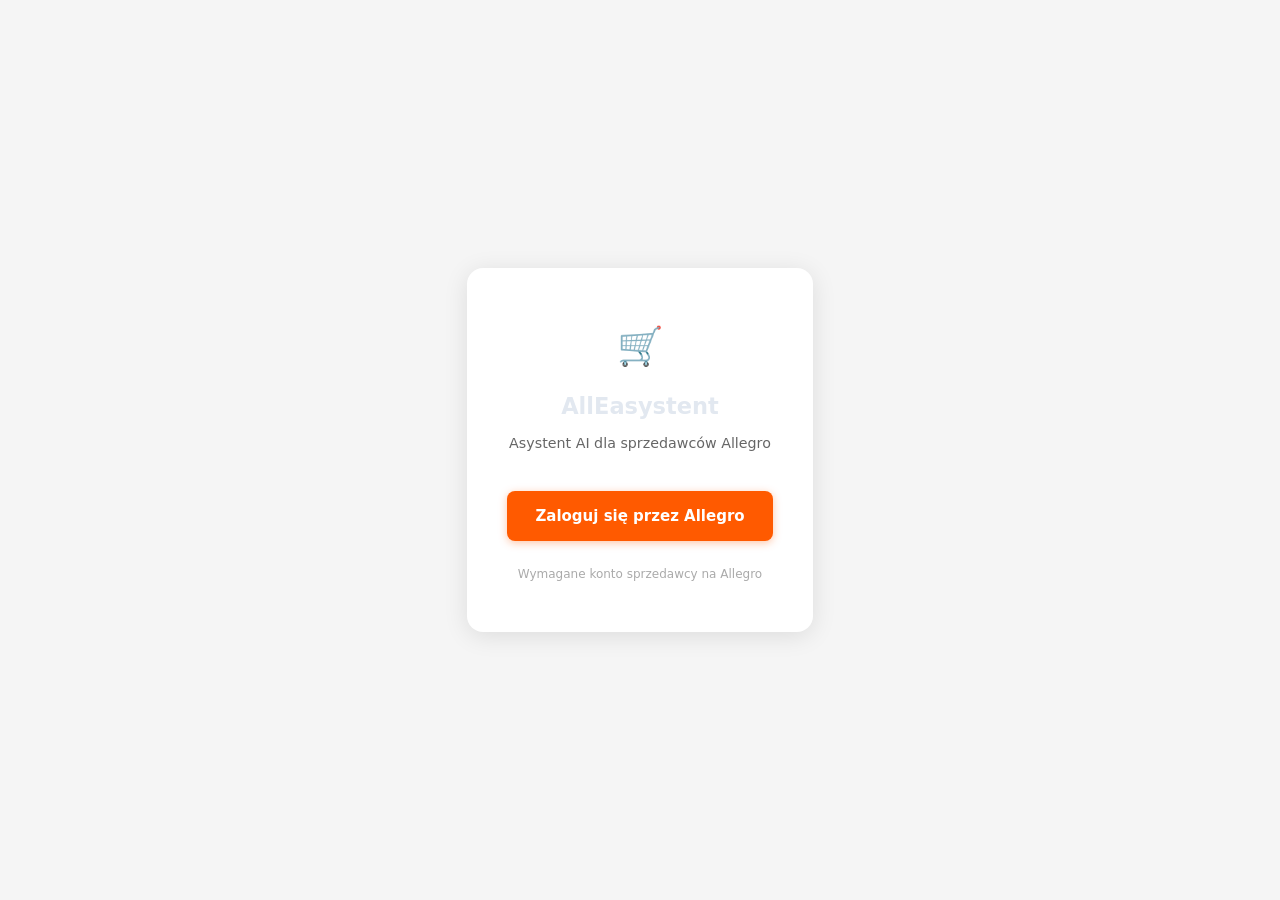
==== web/index.html @ 9d086dd1 "Jasny motyw UI, przełączany w ustawieniach Interfejs miał jeden, zaszyty na sztywno ciemny zestaw ko" ====
<!DOCTYPE html>
<html lang="pl">
<head>
  <meta charset="UTF-8" />
  <meta name="viewport" content="width=device-width, initial-scale=1.0, viewport-fit=cover" />
  <meta name="theme-color" content="#0f0f1a" />
  <meta name="description" content="AllEasystent — AI asystent dla właścicieli sklepów na Allegro" />
  <title>AllEasystent — Asystent AI</title>
  <link rel="manifest" href="manifest.json" />
  <link rel="apple-touch-icon" href="icons/icon-192.svg" />
  <link rel="stylesheet" href="css/app.css" />
  <link id="hljs-dark"  rel="stylesheet" href="css/vendor/github-dark.min.css" />
  <link id="hljs-light" rel="stylesheet" href="css/vendor/github.min.css" disabled />
  <script>
    // Apply the saved theme before the first paint — doing this from app.js
    // would flash the dark default at anyone who picked light.
    (function () {
      var t;
      try { t = localStorage.getItem('ae_theme'); } catch (e) {}
      if (t !== 'light' && t !== 'dark') t = 'dark';   // dark stays the default
      document.documentElement.setAttribute('data-theme', t);
      var dark = document.getElementById('hljs-dark');
      var light = document.getElementById('hljs-light');
      if (dark)  dark.disabled  = (t === 'light');
      if (light) light.disabled = (t !== 'light');
      var meta = document.querySelector('meta[name=theme-color]');
      if (meta) meta.setAttribute('content', t === 'light' ? '#f6f7fb' : '#0f0f1a');
    })();
  </script>
  <script src="js/vendor/marked.min.js"></script>
  <script src="js/vendor/highlight.min.js"></script>
  <script src="js/vendor/chart.min.js"></script>
  <script>
    (function () {
      var vp = window.visualViewport;
      var root = document.documentElement;

      // Track the visual viewport position and size.
      // iOS Safari scrolls the page when the keyboard opens, even for position:fixed
      // elements — offsetTop captures that scroll so we can counteract it by
      // pinning .app to exactly the visible rectangle.
      function updateVV() {
        if (!vp) return;
        root.style.setProperty('--vv-top', vp.offsetTop + 'px');
        root.style.setProperty('--vv-h',   vp.height    + 'px');
      }
      if (vp) {
        vp.addEventListener('resize', updateVV);
        vp.addEventListener('scroll', updateVV);
      }
      updateVV();

      // Prevent iOS Safari autozoom on input focus (font-size<16px triggers it).
      // maximum-scale=1 while focused blocks the zoom; restored on blur.
      var vpMeta   = document.querySelector('meta[name=viewport]');
      var vpNormal = 'width=device-width, initial-scale=1.0, viewport-fit=cover';
      var vpNoZoom = 'width=device-width, initial-scale=1.0, maximum-scale=1.0, user-scalable=no, viewport-fit=cover';
      document.addEventListener('focusin', function (e) {
        if (e.target.tagName === 'TEXTAREA' || e.target.tagName === 'INPUT')
          vpMeta.setAttribute('content', vpNoZoom);
      });
      document.addEventListener('focusout', function (e) {
        if (e.target.tagName === 'TEXTAREA' || e.target.tagName === 'INPUT')
          setTimeout(function () { vpMeta.setAttribute('content', vpNormal); }, 300);
      });
    })();
  </script>
</head>
<body>

<!-- Login overlay — shown by default, hidden after auth check passes -->
<div id="login-overlay" style="display:flex; position:fixed; inset:0; z-index:1000; background:#f5f5f5; flex-direction:column; align-items:center; justify-content:center;">
  <div style="text-align:center; max-width:360px; padding:48px 40px; background:#fff; border-radius:16px; box-shadow:0 4px 24px rgba(0,0,0,.1);">
    <div style="font-size:2.5rem; margin-bottom:12px;">🛒</div>
    <h1 style="margin:0 0 8px; font-size:1.5rem; font-weight:700;">AllEasystent</h1>
    <p style="color:#666; margin:0 0 36px; font-size:.95rem;">Asystent AI dla sprzedawców Allegro</p>
    <div id="login-action">
      <a id="login-btn" href="/allegro/login" style="display:inline-flex; align-items:center; gap:10px; padding:13px 28px; background:#FF5A00; border-radius:8px; text-decoration:none; color:#fff; font-weight:600; font-size:1rem; box-shadow:0 2px 8px rgba(255,90,0,.35);">
        Zaloguj się przez Allegro
      </a>
      <p id="login-note" style="color:#aaa; margin:24px 0 0; font-size:.8rem;">Wymagane konto sprzedawcy na Allegro</p>
    </div>
    <div id="login-spinner" style="display:none; color:#666; font-size:1rem; padding:8px 0;">
      <div style="font-size:2rem; margin-bottom:12px;">⏳</div>
      Logowanie przez Allegro…
    </div>
  </div>
</div>

<!-- ── SETTINGS PANEL ────────────────────────────── -->
<div id="settings-overlay" class="overlay hidden" onclick="UI.closeSettings()"></div>
<aside id="settings-panel" class="settings-panel hidden">
  <div class="settings-header">
    <h2>Ustawienia</h2>
    <button class="btn-icon" onclick="UI.closeSettings()">✕</button>
  </div>
  <div class="settings-body">
    <div class="form-group">
      <label>Automatyczne powiadomienia</label>
      <div class="toggle-row">
        <span>🛒 Nowe zamówienia</span>
        <label class="switch">
          <input type="checkbox" id="set-toggle-orders" onchange="UI.toggleOrderMonitoring(this.checked)" />
          <span class="slider"></span>
        </label>
      </div>
      <div class="toggle-row">
        <span>🧾 Nowe faktury</span>
        <label class="switch">
          <input type="checkbox" id="set-toggle-invoices" onchange="UI.toggleInvoiceMonitoring(this.checked)" />
          <span class="slider"></span>
        </label>
      </div>
      <div class="toggle-row">
        <span>💬 Nowe wiadomości</span>
        <label class="switch">
          <input type="checkbox" id="set-toggle-messages" onchange="UI.toggleMessageMonitoring(this.checked)" />
          <span class="slider"></span>
        </label>
      </div>
      <div class="toggle-row">
        <span>↩️ Zwroty i reklamacje</span>
        <label class="switch">
          <input type="checkbox" id="set-toggle-returns" onchange="UI.toggleReturnsMonitoring(this.checked)" />
          <span class="slider"></span>
        </label>
      </div>
      <div class="toggle-row">
        <span>⏰ Przypomnienia o fakturach</span>
        <label class="switch">
          <input type="checkbox" id="set-toggle-invoice-reminder" onchange="UI.toggleInvoiceReminder(this.checked)" />
          <span class="slider"></span>
        </label>
      </div>
      <small class="muted">Włączniki działają tak samo jak polecenia w czacie — możesz sterować powiadomieniami z dowolnego miejsca.</small>
    </div>
    <div class="settings-divider"></div>
    <div class="form-group">
      <label>Wygląd</label>
      <div class="toggle-row">
        <span>🌙 Ciemny motyw</span>
        <label class="switch">
          <input type="checkbox" id="set-toggle-theme" onchange="UI.toggleDarkTheme(this.checked)" />
          <span class="slider"></span>
        </label>
      </div>
      <small class="muted">Wyłącz, żeby przełączyć się na jasną wersję interfejsu. Wybór zapamiętujemy na tym urządzeniu.</small>
    </div>
    <div class="settings-divider"></div>
    <button class="btn btn-outline w-full" onclick="UI.exportChat()">↓ Eksportuj rozmowę</button>
    <button class="btn btn-danger w-full mt-sm" onclick="UI.clearAllHistory()">Usuń całą historię</button>
  </div>
  <div class="settings-footer">
    <span class="muted" style="font-size:.82rem">AllEasystent — Backend-powered AI</span>
    <div class="version-info" id="version-info">Frontend: … · Backend: …</div>
  </div>
</aside>

<!-- ── NOTIFICATIONS PANEL ───────────────────────── -->
<div id="notifications-overlay" class="overlay hidden" onclick="Notifications.close()"></div>
<aside id="notifications-panel" class="settings-panel hidden">
  <div class="settings-header">
    <h2>Powiadomienia</h2>
    <button class="btn-icon" onclick="Notifications.close()">✕</button>
  </div>
  <div class="settings-body" id="notifications-list">
    <!-- notification entries injected by JS -->
  </div>
</aside>

<!-- ── APP ───────────────────────────────────────── -->
<div class="app" id="app" style="display:none">

  <!-- SIDEBAR (desktop) -->
  <nav id="sidebar" class="sidebar">
    <div class="sidebar-top">
      <div class="logo">
        <span class="logo-icon">🛒</span>
        <span class="logo-text">AllEasystent</span>
      </div>
    </div>
    <div class="sidebar-sections">
      <div class="sidebar-tabs" role="tablist">
        <button class="sidebar-tab active" id="sidebar-tab-faq" role="tab" aria-selected="true" onclick="Sidebar.switchTab('faq')">
          <span class="stab-icon">💡</span><span class="stab-label">Pytania</span>
        </button>
        <button class="sidebar-tab" id="sidebar-tab-docs" role="tab" aria-selected="false" onclick="Sidebar.switchTab('docs')">
          <span class="stab-icon">📄</span><span class="stab-label">Dokumenty</span>
        </button>
      </div>
      <div class="sidebar-section-list" id="sidebar-faq" role="tabpanel">
        <!-- aggregated question list injected by JS -->
      </div>
      <div class="sidebar-section-list hidden" id="sidebar-docs" role="tabpanel">
        <!-- generated documents/summaries injected by JS -->
      </div>
    </div>
    <div class="sidebar-bottom">
      <div id="user-info" style="display:flex; align-items:center; gap:8px; padding:.5rem .75rem; font-size:.85rem; color:var(--text-muted,#888); overflow:hidden;"></div>
      <a href="/auth/logout" style="display:block; padding:.4rem .75rem; font-size:.82rem; color:var(--text-muted,#888); text-decoration:none; opacity:.7;" id="logout-link">Wyloguj</a>
      <button class="sidebar-btn" onclick="Notifications.open()" style="position:relative;">
        <span>🔔</span> Powiadomienia
        <span class="notif-badge hidden"></span>
      </button>
      <button class="sidebar-btn" onclick="UI.openSettings()">
        <span>⚙</span> Ustawienia
      </button>
    </div>
  </nav>

  <!-- MAIN CHAT AREA -->
  <main class="chat-main">

    <!-- TOPBAR (mobile) -->
    <header class="topbar">
      <button class="btn-icon" id="btn-sidebar-toggle" onclick="UI.toggleSidebar()" aria-label="Menu">☰</button>
      <div class="topbar-center">
        <span class="logo-icon">🛒</span>
        <span id="topbar-title">AllEasystent</span>
      </div>
      <button class="btn-icon" style="position:relative" onclick="Notifications.open()" aria-label="Powiadomienia">
        🔔<span class="notif-badge hidden"></span>
      </button>
      <button class="btn-icon" onclick="UI.openSettings()" aria-label="Ustawienia">⚙</button>
    </header>

    <!-- MESSAGES -->
    <div id="messages" class="messages">
      <!-- WELCOME STATE -->
      <div id="welcome" class="welcome">
        <div class="welcome-icon">🛒</div>
        <h1>AllEasystent</h1>
        <p class="welcome-sub">Asystent AI dla właścicieli sklepów na Allegro</p>
        <div class="suggestions">
          <button class="suggestion" onclick="Chat.sendSuggestion(this)">Pokaż moje nowe zamówienia</button>
          <button class="suggestion" onclick="Chat.sendSuggestion(this)">Jakie mam aktywne oferty?</button>
          <button class="suggestion" onclick="Chat.sendSuggestion(this)">Sprawdź nieprzeczytane wiadomości od kupujących</button>
          <button class="suggestion" onclick="Chat.sendSuggestion(this)">Pokaż ostatnie rozliczenia Allegro</button>
        </div>
      </div>
    </div>

    <!-- INPUT AREA -->
    <div class="input-area">
      <div class="input-wrap">
        <textarea
          id="user-input"
          placeholder="Zapytaj o zamówienia, oferty, wiadomości od kupujących…"
          rows="1"
          onkeydown="Chat.handleKey(event)"
          oninput="UI.autoResize(this)"
        ></textarea>
        <button id="btn-send" class="btn-send" onclick="Chat.send()" title="Wyślij (Enter)">
          <svg width="20" height="20" viewBox="0 0 24 24" fill="none" stroke="currentColor" stroke-width="2.5" stroke-linecap="round" stroke-linejoin="round"><line x1="22" y1="2" x2="11" y2="13"/><polygon points="22 2 15 22 11 13 2 9 22 2"/></svg>
        </button>
      </div>
      <p class="input-hint">Enter — wyślij &nbsp;·&nbsp; Shift+Enter — nowa linia &nbsp;·&nbsp; <span id="model-badge">AllEasystent API</span></p>
    </div>

  </main>
</div>

<!-- DOCUMENT VIEWER -->
<div id="doc-viewer" class="doc-viewer hidden">
  <div class="doc-tabbar">
    <button class="doc-back-btn" onclick="DocViewer.close()">← Chat</button>
    <div class="doc-tab-list" id="doc-tab-list"></div>
    <button class="doc-copy-btn" onclick="DocViewer.copyActive()" title="Kopiuj treść">📋</button>
  </div>
  <div class="doc-body">
    <article class="doc-content" id="doc-content"></article>
  </div>
</div>

<!-- TOAST -->
<div id="toast" class="toast hidden"></div>

<script src="config.js"></script>
<script src="js/app.js"></script>
</body>
</html>
---- web/css/app.css ----
/* ═══════════════════════════════════════════════════
   AllEasystent Chat UI
   ═══════════════════════════════════════════════════ */

/* Dark is the default theme; the light one below is opted into by
   <html data-theme="light">, set from localStorage before first paint
   (see the inline script in index.html) and toggled in Settings.
   Every colour the UI paints must come from a variable defined in BOTH
   blocks — a hardcoded hex here is a spot that stays dark in light mode. */
:root {
  color-scheme: dark;
  --bg:        #0f0f1a;
  --bg2:       #16162a;
  --bg3:       #1e1e36;
  --card:      #1a1a30;
  --border:    #2a2a50;
  --primary:   #6366f1;
  --primary-d: #4f46e5;
  --accent:    #818cf8;
  --text:      #e2e8f0;
  --muted:     #64748b;
  --text-muted: #64748b;   /* alias used by inline styles in index.html */
  --user-bg:   #1e3a5f;
  --user-bd:   #2a4a70;
  --bot-bg:    #1a1a30;
  --success:   #10b981;
  --danger:    #ef4444;
  --warning:   #f59e0b;
  --strong:    #c7d2fe;
  --em:        #a5b4fc;
  --code-bg:   #0d1117;
  --code-inline-bg: rgba(99,102,241,.2);
  --code-inline-bd: rgba(99,102,241,.3);
  --row-alt:   rgba(255,255,255,.03);
  --row-alt-2: rgba(255,255,255,.025);
  --row-hover: rgba(99,102,241,.07);
  --overlay:   rgba(0,0,0,.6);
  --shadow:    rgba(0,0,0,.5);
  --error-bg:  rgba(239,68,68,.1);
  --error-bd:  rgba(239,68,68,.3);
  --error-tx:  #fca5a5;
  --on-primary: #fff;
  /* Chart.js reads these through getComputedStyle (see _chartConfig) */
  --chart-grid: rgba(148,163,184,.12);
  --chart-palette: #818cf8,#6366f1,#10b981,#f59e0b,#ef4444,#06b6d4,#ec4899,#84cc16;
  --sidebar-w: 260px;
  --top-h:     56px;
  --radius:    12px;
  --radius-sm: 8px;
}

/* ── LIGHT THEME ─────────────────────────────────── */
:root[data-theme="light"] {
  color-scheme: light;
  --bg:        #f6f7fb;
  --bg2:       #ffffff;
  --bg3:       #eceff7;
  --card:      #ffffff;
  --border:    #dde1ec;
  --primary:   #4f46e5;
  --primary-d: #4338ca;
  --accent:    #4338ca;
  --text:      #1a1d29;
  --muted:     #667085;
  --text-muted: #667085;
  --user-bg:   #e0e7ff;
  --user-bd:   #c3ccf7;
  --bot-bg:    #ffffff;
  --success:   #047857;
  --danger:    #dc2626;
  --warning:   #b45309;
  --strong:    #3730a3;
  --em:        #4f46e5;
  --code-bg:   #f4f5fa;
  --code-inline-bg: rgba(79,70,229,.1);
  --code-inline-bd: rgba(79,70,229,.22);
  --row-alt:   rgba(15,23,42,.035);
  --row-alt-2: rgba(15,23,42,.03);
  --row-hover: rgba(79,70,229,.08);
  --overlay:   rgba(15,23,42,.35);
  --shadow:    rgba(15,23,42,.18);
  --error-bg:  rgba(220,38,38,.08);
  --error-bd:  rgba(220,38,38,.35);
  --error-tx:  #b42318;
  --on-primary: #fff;
  --chart-grid: rgba(71,85,105,.16);
  --chart-palette: #4f46e5,#6366f1,#059669,#d97706,#dc2626,#0891b2,#db2777,#65a30d;
}

*, *::before, *::after { box-sizing: border-box; margin: 0; padding: 0; }

html, body {
  height: 100%; background: var(--bg); color: var(--text);
  font-family: 'Segoe UI', system-ui, sans-serif;
  font-size: 15px; line-height: 1.6;
  -webkit-tap-highlight-color: transparent;
}

/* ── UTILS ──────────────────────────────────────── */
.hidden    { display: none !important; }
.muted     { color: var(--muted); font-size: .82rem; }
.w-full    { width: 100%; }
.mt-sm     { margin-top: .5rem; }
.link-small { color: var(--accent); font-size: .82rem; text-decoration: none; }
.link-small:hover { text-decoration: underline; }

/* ── OVERLAY ─────────────────────────────────────── */
.overlay {
  position: fixed; inset: 0; background: var(--overlay);
  z-index: 40; backdrop-filter: blur(2px);
}

/* ── SETTINGS PANEL ──────────────────────────────── */
.settings-panel {
  position: fixed; top: 0; right: 0;
  width: min(400px, 100vw);
  height: 100dvh; height: 100vh;
  background: var(--bg2); border-left: 1px solid var(--border);
  z-index: 50; display: flex; flex-direction: column;
  transform: translateX(0); transition: transform .25s ease;
}
.settings-panel.hidden { transform: translateX(100%); display: flex !important; }

.settings-header {
  display: flex; align-items: center; justify-content: space-between;
  padding: 1.25rem 1.25rem 1rem; border-bottom: 1px solid var(--border);
  flex-shrink: 0;
}
.settings-header h2 { font-size: 1.1rem; font-weight: 700; }

.settings-body { flex: 1; overflow-y: auto; padding: 1.25rem; display: flex; flex-direction: column; gap: .75rem; }
.settings-footer { padding: 1rem 1.25rem; border-top: 1px solid var(--border); text-align: center; }
.version-info { font-size: .78rem; color: var(--text); opacity: .85; margin-top: .5rem; font-family: 'SFMono-Regular', Consolas, monospace; }
.settings-divider { border: none; border-top: 1px solid var(--border); margin: .5rem 0; }

/* ── FORMS ───────────────────────────────────────── */
.form-group { display: flex; flex-direction: column; gap: .35rem; }
.form-group label { font-size: .78rem; text-transform: uppercase; letter-spacing: .5px; color: var(--muted); }
.form-group input,
.form-group select {
  background: var(--bg); border: 1px solid var(--border);
  border-radius: var(--radius-sm); color: var(--text);
  padding: .6rem .75rem; font-size: 16px; outline: none;
  transition: border-color .2s;
}
.form-group input:focus,
.form-group select:focus { border-color: var(--primary); }
select option { background: var(--bg2); }

/* ── TOGGLE SWITCH ───────────────────────────────── */
.toggle-row {
  display: flex; align-items: center; justify-content: space-between;
  gap: .75rem; padding: .4rem 0; font-size: .92rem;
}
.switch { position: relative; display: inline-block; width: 42px; height: 24px; flex-shrink: 0; }
.switch input { opacity: 0; width: 0; height: 0; }
.switch .slider {
  position: absolute; cursor: pointer; inset: 0;
  background: var(--bg3); border: 1px solid var(--border);
  border-radius: 999px; transition: background .2s, border-color .2s;
}
.switch .slider::before {
  content: ''; position: absolute; height: 18px; width: 18px;
  left: 2px; top: 2px; border-radius: 50%;
  background: var(--muted); transition: transform .2s, background .2s;
}
.switch input:checked + .slider { background: var(--primary); border-color: var(--primary); }
.switch input:checked + .slider::before { transform: translateX(18px); background: #fff; }
.switch input:focus-visible + .slider { outline: 2px solid var(--accent); outline-offset: 2px; }
.input-eye { position: relative; display: flex; }
.input-eye input { flex: 1; padding-right: 2.5rem; }
.btn-eye {
  position: absolute; right: .5rem; top: 50%; transform: translateY(-50%);
  background: none; border: none; color: var(--muted); cursor: pointer; font-size: 1rem;
}

/* ── BUTTONS ─────────────────────────────────────── */
.btn {
  border: none; border-radius: var(--radius-sm);
  padding: .65rem 1.1rem; font-size: .9rem; font-weight: 600;
  cursor: pointer; transition: all .15s;
}
.btn-primary  { background: var(--primary);  color: #fff; }
.btn-primary:hover  { background: var(--primary-d); }
.btn-outline  { background: transparent; border: 1px solid var(--border); color: var(--text); }
.btn-outline:hover  { border-color: var(--accent); color: var(--accent); }
.btn-danger   { background: transparent; border: 1px solid var(--danger); color: var(--danger); }
.btn-danger:hover   { background: var(--danger); color: #fff; }
.btn-icon {
  background: none; border: none; color: var(--muted);
  font-size: 1.2rem; cursor: pointer; padding: .3rem .5rem;
  border-radius: var(--radius-sm); transition: all .15s;
}
.btn-icon:hover { color: var(--text); background: var(--bg3); }

/* ── APP LAYOUT ──────────────────────────────────── */
.app {
  display: flex;
  position: fixed;
  top: var(--vv-top, 0px);   /* follows visualViewport.offsetTop (iOS page scroll) */
  left: 0; right: 0;
  height: var(--vv-h, 100dvh); /* follows visualViewport.height (keyboard shrinks this) */
  overflow: hidden;
}

/* ── SIDEBAR ─────────────────────────────────────── */
.sidebar {
  width: var(--sidebar-w); flex-shrink: 0;
  background: var(--bg2); border-right: 1px solid var(--border);
  display: flex; flex-direction: column;
  transition: transform .25s ease;
}

.sidebar-top { padding: 1rem; border-bottom: 1px solid var(--border); }

.logo {
  display: flex; align-items: center; gap: .5rem;
  margin-bottom: .75rem;
}
.logo-icon { font-size: 1.4rem; }
.logo-text { font-size: 1rem; font-weight: 800; color: var(--accent); letter-spacing: .5px; }

.sidebar-sections { flex: 1; display: flex; flex-direction: column; min-height: 0; }

.sidebar-tabs {
  display: flex; gap: .25rem; flex-shrink: 0;
  padding: .75rem .75rem .5rem;
}
.sidebar-tab {
  flex: 1; display: flex; align-items: center; justify-content: center; gap: .4rem;
  background: var(--bg); border: 1px solid var(--border); border-radius: 999px;
  padding: .45rem .5rem; cursor: pointer; transition: all .15s;
  font-family: inherit; font-size: .8rem; font-weight: 600; color: var(--muted);
  white-space: nowrap;
}
.sidebar-tab:hover { color: var(--text); border-color: var(--accent); }
.sidebar-tab.active { background: var(--primary); border-color: var(--primary); color: #fff; }
.stab-icon { flex-shrink: 0; font-size: .95rem; line-height: 1; }
.stab-label { line-height: 1; }

.sidebar-section-list {
  flex: 1; overflow-y: auto; min-height: 0; padding: .25rem .5rem .5rem;
  display: flex; flex-direction: column; gap: .15rem;
}

.sidebar-list-item {
  display: flex; align-items: center; gap: .5rem; width: 100%;
  background: none; border: none; text-align: left;
  padding: .5rem .6rem; border-radius: var(--radius-sm);
  cursor: pointer; transition: background .15s;
  font-size: .82rem; color: var(--muted);
}
.sidebar-list-item:hover { background: var(--bg3); color: var(--text); }
.sli-icon { flex-shrink: 0; font-size: .9rem; }
.sli-text { flex: 1; overflow: hidden; text-overflow: ellipsis; white-space: nowrap; }
.sli-count {
  flex-shrink: 0; font-size: .7rem; color: var(--muted);
  background: var(--bg3); border-radius: 999px; padding: .05rem .4rem;
}
.sidebar-list-item:hover .sli-count { background: var(--bg); }

.sidebar-empty { padding: .5rem .6rem; font-size: .78rem; color: var(--muted); line-height: 1.4; }

.sidebar-bottom { padding: .75rem; border-top: 1px solid var(--border); }
.sidebar-btn {
  width: 100%; display: flex; align-items: center; gap: .5rem;
  background: none; border: none; color: var(--muted);
  padding: .5rem .75rem; border-radius: var(--radius-sm);
  cursor: pointer; font-size: .88rem; transition: all .15s;
}
.sidebar-btn:hover { background: var(--bg3); color: var(--text); }

/* ── MAIN CHAT ───────────────────────────────────── */
.chat-main {
  flex: 1; display: flex; flex-direction: column;
  min-width: 0; overflow: hidden;
}

/* ── TOPBAR (mobile) ─────────────────────────────── */
.topbar {
  height: var(--top-h); background: var(--bg2);
  border-bottom: 1px solid var(--border);
  display: none; align-items: center; gap: .5rem;
  padding: 0 .75rem; flex-shrink: 0;
}
.topbar-center { flex: 1; display: flex; align-items: center; gap: .4rem; justify-content: center; font-weight: 700; }

/* ── MESSAGES ────────────────────────────────────── */
.messages {
  flex: 1;
  overflow-y: scroll;              /* 'scroll' not 'auto' — more reliable on iOS */
  -webkit-overflow-scrolling: touch; /* smooth momentum scroll on older iOS */
  touch-action: pan-y;             /* ensure vertical swipe is recognized as scroll */
  padding: 1.5rem 1rem;
  display: flex; flex-direction: column;
  gap: .75rem;
}

/* WELCOME */
.welcome {
  margin: auto; text-align: center; max-width: 500px; padding: 2rem 1rem;
}
.welcome-icon { font-size: 3.5rem; margin-bottom: .75rem; }
.welcome h1 { font-size: 1.8rem; font-weight: 800; color: var(--accent); margin-bottom: .35rem; }
.welcome-sub { color: var(--muted); margin-bottom: 1.5rem; }
.suggestions { display: grid; grid-template-columns: 1fr 1fr; gap: .5rem; }
.suggestion {
  background: var(--card); border: 1px solid var(--border);
  border-radius: var(--radius-sm); padding: .65rem .75rem;
  font-size: .82rem; color: var(--text); cursor: pointer;
  text-align: left; transition: all .15s; line-height: 1.4;
}
.suggestion:hover { border-color: var(--primary); background: var(--bg3); }

/* MESSAGE BUBBLES */
.msg { display: flex; gap: .75rem; max-width: 100%; animation: msg-in .2s ease; }
@keyframes msg-in { from { opacity:0; transform: translateY(6px); } to { opacity:1; transform:translateY(0); } }

.msg-user { flex-direction: row-reverse; }

.msg-avatar {
  width: 32px; height: 32px; border-radius: 50%;
  display: flex; align-items: center; justify-content: center;
  font-size: 1rem; flex-shrink: 0; margin-top: .15rem;
}
.msg-user .msg-avatar { background: var(--primary); color: #fff; }
.msg-bot  .msg-avatar { background: var(--bg3); border: 1px solid var(--border); }

.msg-content { max-width: 80%; display: flex; flex-direction: column; gap: .3rem; min-width: 0; }
.msg-user .msg-content { align-items: flex-end; }

.msg-bubble {
  padding: .75rem 1rem; border-radius: var(--radius);
  font-size: .95rem; line-height: 1.65; word-wrap: break-word;
  position: relative;
}
.msg-user .msg-bubble {
  background: var(--user-bg); border: 1px solid var(--user-bd);
  border-bottom-right-radius: 4px;
}
.msg-bot .msg-bubble {
  background: var(--bot-bg); border: 1px solid var(--border);
  border-bottom-left-radius: 4px;
}

/* MARKDOWN inside bot bubble */
.msg-bubble h1,.msg-bubble h2,.msg-bubble h3 { color: var(--accent); margin: .75rem 0 .35rem; font-size: 1rem; }
.msg-bubble h1 { font-size: 1.1rem; }
.msg-bubble p  { margin: .4rem 0; }
.msg-bubble p:first-child { margin-top: 0; }
.msg-bubble p:last-child  { margin-bottom: 0; }
.msg-bubble ul,.msg-bubble ol { padding-left: 1.4rem; margin: .4rem 0; }
.msg-bubble li { margin: .2rem 0; }
.msg-bubble strong { color: var(--strong); }
.msg-bubble em     { color: var(--em); }
.msg-bubble a      { color: var(--accent); }
.msg-bubble blockquote {
  border-left: 3px solid var(--primary); margin: .5rem 0;
  padding: .3rem .75rem; background: var(--bg3); border-radius: 0 4px 4px 0;
  color: var(--muted);
}
.msg-bubble table {
  display: block; width: 100%; border-collapse: collapse; margin: .5rem 0; font-size: .88rem;
  overflow-x: auto; -webkit-overflow-scrolling: touch;
}
.msg-bubble th,.msg-bubble td { border: 1px solid var(--border); padding: .4rem .65rem; text-align: left; white-space: nowrap; }
.msg-bubble th { background: var(--bg3); color: var(--accent); font-weight: 600; }
.msg-bubble tr:nth-child(even) td { background: var(--row-alt); }
.msg-bubble pre {
  background: var(--code-bg); border: 1px solid var(--border);
  border-radius: var(--radius-sm); margin: .5rem 0; overflow-x: auto;
}
.msg-bubble pre code { padding: .75rem 1rem; display: block; font-size: .85rem; font-family: 'Cascadia Code', 'Fira Code', monospace; }
.msg-bubble code:not(pre code) {
  background: var(--code-inline-bg); border: 1px solid var(--code-inline-bd);
  border-radius: 4px; padding: .1rem .35rem; font-size: .87rem;
  font-family: 'Cascadia Code', 'Fira Code', monospace;
}
.msg-bubble hr { border: none; border-top: 1px solid var(--border); margin: .75rem 0; }

/* MESSAGE ACTIONS */
.msg-actions {
  display: flex; gap: .3rem; opacity: 0; transition: opacity .15s;
}
.msg:hover .msg-actions { opacity: 1; }
.msg-user .msg-actions { flex-direction: row-reverse; }
.msg-act-btn {
  background: var(--bg3); border: 1px solid var(--border);
  border-radius: 6px; padding: .2rem .45rem;
  font-size: .75rem; color: var(--muted); cursor: pointer;
  transition: all .15s;
}
.msg-act-btn:hover { color: var(--text); border-color: var(--accent); }

/* TIMESTAMP */
.msg-time { font-size: .72rem; color: var(--muted); }

/* LOADING DOTS */
.typing-dots {
  display: inline-flex; gap: 4px; align-items: center; padding: .2rem 0;
}
.typing-dots span {
  width: 6px; height: 6px; background: var(--muted);
  border-radius: 50%; animation: dot-bounce .9s infinite;
}
.typing-dots span:nth-child(2) { animation-delay: .15s; }
.typing-dots span:nth-child(3) { animation-delay: .3s; }
@keyframes dot-bounce { 0%,80%,100% { transform: scale(.7); opacity:.5; } 40% { transform: scale(1); opacity:1; } }

/* ERROR BUBBLE */
.msg-error {
  background: var(--error-bg); border-color: var(--error-bd);
  color: var(--error-tx);
}

/* ── INPUT AREA ──────────────────────────────────── */
.input-area {
  padding: .75rem 1rem 1rem;
  background: var(--bg);
  border-top: 1px solid var(--border);
  flex-shrink: 0;
}

.input-wrap {
  display: flex; align-items: center; gap: .5rem;
  background: var(--bg2); border: 1px solid var(--border);
  border-radius: var(--radius); padding: .6rem .75rem;
  transition: border-color .2s;
}
.input-wrap:focus-within { border-color: var(--primary); }

#user-input {
  flex: 1; background: none; border: none; color: var(--text);
  font-size: 16px; resize: none; outline: none;
  max-height: 180px; overflow-y: auto; line-height: 1.5;
  font-family: inherit;
}
#user-input::placeholder { color: var(--muted); }

.btn-send {
  background: var(--primary); border: none; border-radius: var(--radius-sm);
  color: #fff; width: 36px; height: 36px; flex-shrink: 0;
  display: flex; align-items: center; justify-content: center;
  cursor: pointer; transition: all .15s;
}
.btn-send:hover:not(:disabled) { background: var(--primary-d); }
.btn-send:disabled { background: var(--border); color: var(--muted); cursor: default; }

.input-hint {
  font-size: .72rem; color: var(--muted); margin-top: .4rem; text-align: center;
}
#model-badge {
  background: var(--bg3); border: 1px solid var(--border);
  border-radius: 20px; padding: .05rem .45rem;
  font-size: .7rem; color: var(--accent);
}

/* ── TOAST ───────────────────────────────────────── */
.toast {
  position: fixed; bottom: 1.5rem; left: 50%; transform: translateX(-50%);
  background: var(--bg3); border: 1px solid var(--border);
  border-radius: 20px; padding: .5rem 1.2rem;
  font-size: .88rem; z-index: 100; white-space: nowrap;
  animation: fade-up .25s ease;
}
@keyframes fade-up {
  from { opacity:0; transform: translateX(-50%) translateY(8px); }
  to   { opacity:1; transform: translateX(-50%) translateY(0); }
}

/* ── SCROLLBAR ───────────────────────────────────── */
::-webkit-scrollbar { width: 5px; }
::-webkit-scrollbar-track { background: transparent; }
::-webkit-scrollbar-thumb { background: var(--border); border-radius: 3px; }

/* ── MOBILE ──────────────────────────────────────── */
@media (max-width: 768px) {
  .topbar { display: flex; }
  .sidebar {
    position: fixed; left: 0; top: 0; bottom: 0; z-index: 30;
    transform: translateX(-100%);
  }
  .sidebar.open { transform: translateX(0); box-shadow: 4px 0 20px var(--shadow); }
  .suggestions { grid-template-columns: 1fr; }
  .msg-content { max-width: 90%; }
  .messages { padding: 1rem .75rem; }
}

@media (min-width: 769px) {
  .topbar { display: none; }
}

/* ── ORDER MONITORING ─────────────────────────── */
.btn-monitoring {
  display: inline-flex; align-items: center; gap: .4rem;
  background: var(--primary); color: #fff;
  border: none; border-radius: var(--radius-sm);
  padding: .5rem 1rem; font-size: .88rem; font-weight: 600;
  cursor: pointer; margin-top: .5rem; transition: background .15s;
}
.btn-monitoring:hover { background: var(--primary-d); }

.monitoring-badge {
  display: inline-flex; align-items: center; gap: .35rem;
  background: rgba(16,185,129,.15); border: 1px solid rgba(16,185,129,.4);
  color: var(--success); border-radius: var(--radius-sm);
  padding: .35rem .75rem; font-size: .82rem; font-weight: 600; margin-top: .5rem;
}

.notif-badge {
  position: absolute; top: -2px; right: -2px;
  min-width: 16px; height: 16px; padding: 0 4px;
  display: flex; align-items: center; justify-content: center;
  background: var(--danger); color: #fff;
  border-radius: 999px; font-size: .65rem; font-weight: 700;
  line-height: 1;
}
.sidebar-btn .notif-badge { top: .3rem; right: .5rem; }

.notif-item {
  border-bottom: 1px solid var(--border);
  padding: .75rem 0;
}
.notif-item:last-child { border-bottom: none; }
.notif-item.has-action { cursor: pointer; margin: 0 -.5rem; padding: .75rem .5rem; border-radius: 6px; }
.notif-item.has-action:hover { background: var(--bg3); }
.notif-item.unread .notif-title::before {
  content: ''; display: inline-block; width: 8px; height: 8px;
  border-radius: 50%; background: var(--primary); margin-right: .4rem;
}
.notif-title { font-weight: 600; font-size: .92rem; }
.notif-body { font-size: .85rem; color: var(--muted); margin-top: .2rem; }
.notif-time { font-size: .75rem; color: var(--muted); opacity: .7; margin-top: .3rem; }
.notif-empty { text-align: center; padding: 2rem 0; }

.btn-invoice-monitoring {
  display: inline-flex; align-items: center; gap: .4rem;
  background: var(--success); color: #fff;
  border: none; border-radius: var(--radius-sm);
  padding: .5rem 1rem; font-size: .88rem; font-weight: 600;
  cursor: pointer; margin-top: .5rem; transition: filter .15s;
}
.btn-invoice-monitoring:hover { filter: brightness(1.12); }

.btn-message-monitoring {
  display: inline-flex; align-items: center; gap: .4rem;
  background: var(--accent); color: #fff;
  border: none; border-radius: var(--radius-sm);
  padding: .5rem 1rem; font-size: .88rem; font-weight: 600;
  cursor: pointer; margin-top: .5rem; transition: filter .15s;
}
.btn-message-monitoring:hover { filter: brightness(1.12); }

.btn-returns-monitoring {
  display: inline-flex; align-items: center; gap: .4rem;
  background: var(--danger); color: #fff;
  border: none; border-radius: 999px; padding: .5rem 1rem;
  font-size: .88rem; font-weight: 600;
  cursor: pointer; margin-top: .5rem; transition: filter .15s;
}
.btn-returns-monitoring:hover { filter: brightness(1.12); }

.btn-invoice-reminder {
  display: inline-flex; align-items: center; gap: .4rem;
  background: var(--warning); color: #fff;
  border: none; border-radius: var(--radius-sm);
  padding: .5rem 1rem; font-size: .88rem; font-weight: 600;
  cursor: pointer; margin-top: .5rem; transition: filter .15s;
}
.btn-invoice-reminder:hover { filter: brightness(1.12); }

/* ── DOCUMENT VIEWER ─────────────────────────────── */
.doc-viewer {
  position: fixed; inset: 0; z-index: 200;
  background: var(--bg);
  display: flex; flex-direction: column;
}
.doc-viewer.hidden { display: none !important; }

.doc-tabbar {
  display: flex; align-items: center; gap: 2px;
  padding: 0 .5rem;
  background: var(--bg2); border-bottom: 1px solid var(--border);
  height: var(--top-h); flex-shrink: 0;
  overflow-x: auto; scrollbar-width: none;
}
.doc-tabbar::-webkit-scrollbar { display: none; }

.doc-back-btn {
  flex-shrink: 0;
  background: none; border: none; color: var(--accent);
  font-size: .88rem; font-weight: 600; cursor: pointer;
  padding: .4rem .85rem; border-radius: var(--radius-sm);
  transition: background .15s; white-space: nowrap;
}
.doc-back-btn:hover { background: var(--bg3); }

.doc-tab-list {
  display: flex; gap: 2px; flex: 1;
  overflow-x: auto; align-items: center;
  scrollbar-width: none;
}
.doc-tab-list::-webkit-scrollbar { display: none; }

.doc-tab {
  display: flex; align-items: center; gap: 5px;
  background: none; border: 1px solid transparent;
  color: var(--muted); padding: .35rem .7rem;
  border-radius: var(--radius-sm); cursor: pointer;
  font-size: .82rem; white-space: nowrap;
  transition: all .15s; max-width: 220px;
}
.doc-tab:hover { background: var(--bg3); color: var(--text); }
.doc-tab.active {
  background: var(--bg3); color: var(--text);
  border-color: var(--border);
}
.doc-tab-name {
  overflow: hidden; text-overflow: ellipsis; max-width: 170px;
}
.doc-tab-x {
  flex-shrink: 0; font-size: .7rem; opacity: .45;
  background: none; border: none; cursor: pointer;
  color: inherit; padding: 1px 3px; border-radius: 3px;
  line-height: 1;
}
.doc-tab-x:hover { opacity: 1; background: var(--danger); color: #fff; }

.doc-copy-btn {
  flex-shrink: 0; background: none; border: none;
  cursor: pointer; font-size: 1rem; padding: .35rem .6rem;
  border-radius: var(--radius-sm); transition: background .15s;
  color: var(--muted);
}
.doc-copy-btn:hover { background: var(--bg3); color: var(--text); }

.doc-body {
  flex: 1; overflow-y: auto; padding: 2.5rem 1.5rem;
}

.doc-content {
  max-width: 860px; margin: 0 auto;
  font-size: 1rem; line-height: 1.8;
}

/* Typography */
.doc-content h1 {
  font-size: 1.7rem; font-weight: 800; margin: 0 0 1rem;
  padding-bottom: .6rem; border-bottom: 2px solid var(--border);
  color: var(--accent);
}
.doc-content h2 {
  font-size: 1.25rem; font-weight: 700; margin: 1.75rem 0 .6rem;
  color: var(--accent);
}
.doc-content h3 {
  font-size: 1.05rem; font-weight: 600; margin: 1.25rem 0 .45rem;
  color: var(--text);
}
.doc-content p { margin: 0 0 .9rem; }
.doc-content p:last-child { margin-bottom: 0; }
.doc-content ul, .doc-content ol { margin: 0 0 .9rem 1.5rem; }
.doc-content li { margin-bottom: .35rem; }
.doc-content strong { color: var(--strong); }
.doc-content em { color: var(--em); }
.doc-content a { color: var(--accent); }
.doc-content hr { border: none; border-top: 1px solid var(--border); margin: 1.25rem 0; }
.doc-content blockquote {
  border-left: 3px solid var(--primary); margin: .75rem 0;
  padding: .5rem 1rem; background: var(--bg2);
  border-radius: 0 var(--radius-sm) var(--radius-sm) 0;
  color: var(--muted);
}
.doc-content code {
  background: var(--code-inline-bg); border: 1px solid var(--code-inline-bd);
  border-radius: 4px; padding: .1em .4em;
  font-size: .88em; font-family: 'Cascadia Code','Fira Code',monospace;
}
.doc-content pre {
  background: var(--code-bg); border: 1px solid var(--border);
  border-radius: var(--radius-sm); margin: .75rem 0; overflow-x: auto;
}
.doc-content pre code {
  background: none; border: none; padding: .9rem 1.1rem;
  display: block; font-size: .88rem;
}

/* Tables */
.doc-content table {
  width: 100%; border-collapse: collapse;
  margin: .75rem 0 1.25rem; font-size: .92rem;
  overflow-x: auto; display: block;
}
.doc-content thead th {
  background: var(--bg3); text-align: left;
  padding: .6rem .85rem; font-weight: 700;
  border-bottom: 2px solid var(--border);
  color: var(--accent); white-space: nowrap;
}
.doc-content tbody td {
  padding: .5rem .85rem; border-bottom: 1px solid var(--border);
  vertical-align: top;
}
.doc-content tbody tr:last-child td { border-bottom: none; }
.doc-content tbody tr:nth-child(even) { background: var(--row-alt-2); }

/* Table-format replies: wider canvas, sticky header for long lists */
.doc-content[data-kind="table"] { max-width: 1200px; }
.doc-content[data-kind="table"] thead th { position: sticky; top: 0; z-index: 1; }

/* Dashboard-format replies: group each ## section into a distinct card.
   Sized down to match the main chat bubble (.95rem) — the generic .doc-content
   sizing below is tuned for long-form documents/tables, not these compact
   report cards. */
.doc-content[data-kind="dashboard"] {
  font-size: .95rem; line-height: 1.65;
}
.doc-content[data-kind="dashboard"] .dash-section {
  background: var(--bg2); border: 1px solid var(--border);
  border-radius: var(--radius); padding: 1.1rem 1.4rem; margin: 0 0 1rem;
}
.doc-content[data-kind="dashboard"] .dash-section:last-child { margin-bottom: 0; }
.doc-content[data-kind="dashboard"] h1 { font-size: 1.15rem; }
.doc-content[data-kind="dashboard"] h2 { font-size: 1.05rem; margin: 1.1rem 0 .5rem; }
.doc-content[data-kind="dashboard"] h3 { font-size: 1rem; }
.doc-content[data-kind="dashboard"] .dash-section h1,
.doc-content[data-kind="dashboard"] .dash-section h2 {
  margin-top: 0; border-bottom: none; padding-bottom: 0;
}
.doc-content[data-kind="dashboard"] .dash-section strong {
  font-size: 1em; color: var(--accent);
}
.doc-content tbody tr:hover { background: var(--row-hover); }

/* Charts embedded in dashboard-format replies (see DocViewer._renderCharts) */
.chart-wrap {
  background: var(--bg2); border: 1px solid var(--border);
  border-radius: var(--radius); padding: 1rem 1.25rem 1.25rem;
  margin: .75rem 0 1.25rem;
}
.chart-title {
  font-size: .85rem; font-weight: 700; color: var(--accent);
  text-transform: uppercase; letter-spacing: .4px; margin-bottom: .75rem;
}
.chart-canvas-box { position: relative; height: 280px; width: 100%; }
@media (max-width: 768px) {
  .chart-canvas-box { height: 220px; }
}

/* Button in chat bubble to open doc viewer */
.msg-act-doc { color: var(--accent) !important; border-color: var(--code-inline-bd) !important; }
.msg-act-doc:hover { background: var(--code-inline-bg) !important; border-color: var(--accent) !important; }

@media (max-width: 768px) {
  .doc-body { padding: 1.5rem .75rem; }
  .doc-content h1 { font-size: 1.35rem; }
  .doc-content h2 { font-size: 1.1rem; }
}
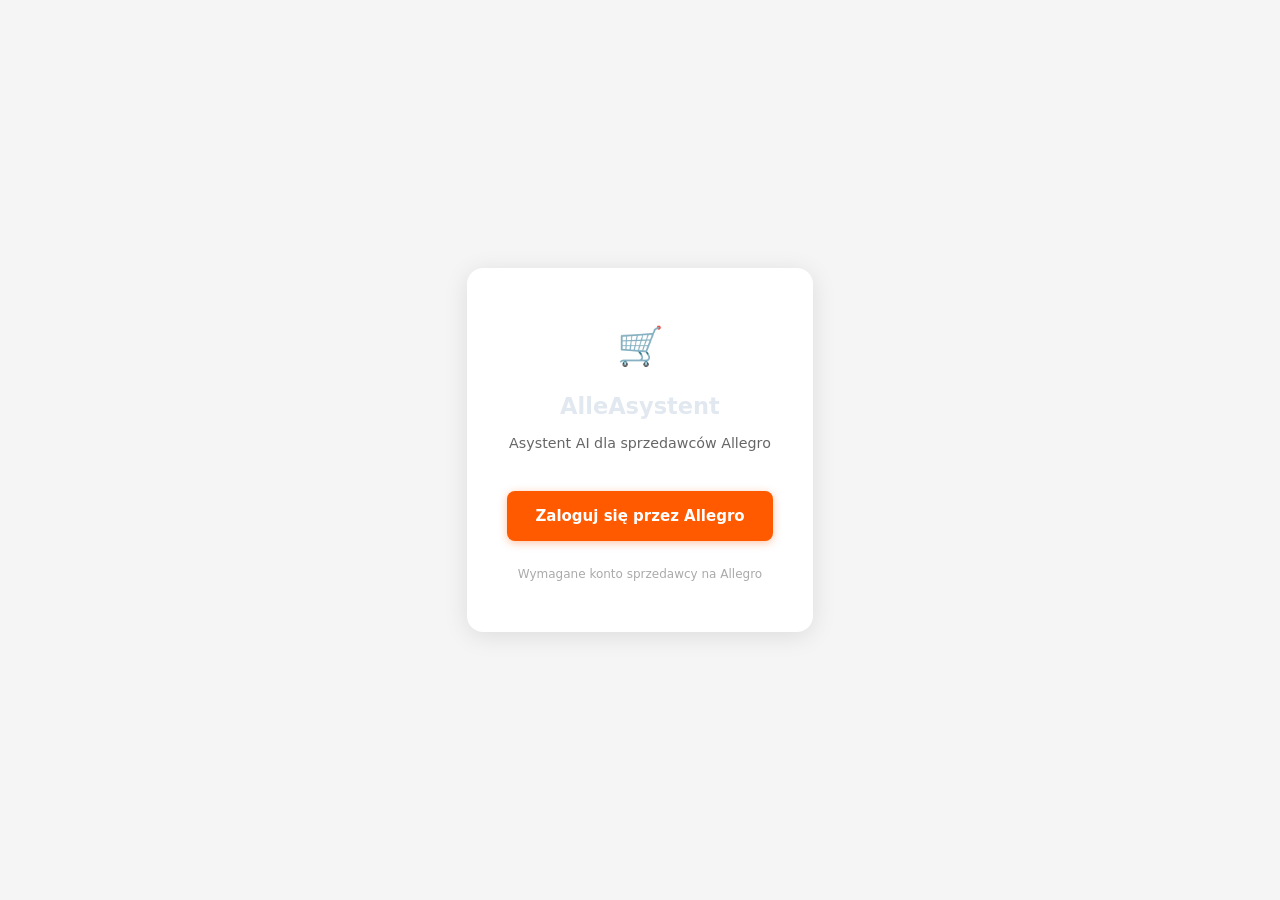
==== commit 38c917c8: "Ujednolić pisownię nazwy produktu na AlleAsystent Strona wizytówka używa pisowni "AlleAsystent", apl" ====
--- a/web/index.html
+++ b/web/index.html
@@ -4,8 +4,8 @@
   <meta charset="UTF-8" />
   <meta name="viewport" content="width=device-width, initial-scale=1.0, viewport-fit=cover" />
   <meta name="theme-color" content="#0f0f1a" />
-  <meta name="description" content="AllEasystent — AI asystent dla właścicieli sklepów na Allegro" />
-  <title>AllEasystent — Asystent AI</title>
+  <meta name="description" content="AlleAsystent — AI asystent dla właścicieli sklepów na Allegro" />
+  <title>AlleAsystent — Asystent AI</title>
   <link rel="manifest" href="manifest.json" />
   <link rel="apple-touch-icon" href="icons/icon-192.svg" />
   <link rel="stylesheet" href="css/app.css" />
@@ -72,7 +72,7 @@
 <div id="login-overlay" style="display:flex; position:fixed; inset:0; z-index:1000; background:#f5f5f5; flex-direction:column; align-items:center; justify-content:center;">
   <div style="text-align:center; max-width:360px; padding:48px 40px; background:#fff; border-radius:16px; box-shadow:0 4px 24px rgba(0,0,0,.1);">
     <div style="font-size:2.5rem; margin-bottom:12px;">🛒</div>
-    <h1 style="margin:0 0 8px; font-size:1.5rem; font-weight:700;">AllEasystent</h1>
+    <h1 style="margin:0 0 8px; font-size:1.5rem; font-weight:700;">AlleAsystent</h1>
     <p style="color:#666; margin:0 0 36px; font-size:.95rem;">Asystent AI dla sprzedawców Allegro</p>
     <div id="login-action">
       <a id="login-btn" href="/allegro/login" style="display:inline-flex; align-items:center; gap:10px; padding:13px 28px; background:#FF5A00; border-radius:8px; text-decoration:none; color:#fff; font-weight:600; font-size:1rem; box-shadow:0 2px 8px rgba(255,90,0,.35);">
@@ -151,7 +151,7 @@
     <button class="btn btn-danger w-full mt-sm" onclick="UI.clearAllHistory()">Usuń całą historię</button>
   </div>
   <div class="settings-footer">
-    <span class="muted" style="font-size:.82rem">AllEasystent — Backend-powered AI</span>
+    <span class="muted" style="font-size:.82rem">AlleAsystent — Backend-powered AI</span>
     <div class="version-info" id="version-info">Frontend: … · Backend: …</div>
   </div>
 </aside>
@@ -176,7 +176,7 @@
     <div class="sidebar-top">
       <div class="logo">
         <span class="logo-icon">🛒</span>
-        <span class="logo-text">AllEasystent</span>
+        <span class="logo-text">AlleAsystent</span>
       </div>
     </div>
     <div class="sidebar-sections">
@@ -216,7 +216,7 @@
       <button class="btn-icon" id="btn-sidebar-toggle" onclick="UI.toggleSidebar()" aria-label="Menu">☰</button>
       <div class="topbar-center">
         <span class="logo-icon">🛒</span>
-        <span id="topbar-title">AllEasystent</span>
+        <span id="topbar-title">AlleAsystent</span>
       </div>
       <button class="btn-icon" style="position:relative" onclick="Notifications.open()" aria-label="Powiadomienia">
         🔔<span class="notif-badge hidden"></span>
@@ -229,7 +229,7 @@
       <!-- WELCOME STATE -->
       <div id="welcome" class="welcome">
         <div class="welcome-icon">🛒</div>
-        <h1>AllEasystent</h1>
+        <h1>AlleAsystent</h1>
         <p class="welcome-sub">Asystent AI dla właścicieli sklepów na Allegro</p>
         <div class="suggestions">
           <button class="suggestion" onclick="Chat.sendSuggestion(this)">Pokaż moje nowe zamówienia</button>
@@ -254,7 +254,7 @@
           <svg width="20" height="20" viewBox="0 0 24 24" fill="none" stroke="currentColor" stroke-width="2.5" stroke-linecap="round" stroke-linejoin="round"><line x1="22" y1="2" x2="11" y2="13"/><polygon points="22 2 15 22 11 13 2 9 22 2"/></svg>
         </button>
       </div>
-      <p class="input-hint">Enter — wyślij &nbsp;·&nbsp; Shift+Enter — nowa linia &nbsp;·&nbsp; <span id="model-badge">AllEasystent API</span></p>
+      <p class="input-hint">Enter — wyślij &nbsp;·&nbsp; Shift+Enter — nowa linia &nbsp;·&nbsp; <span id="model-badge">AlleAsystent API</span></p>
     </div>
 
   </main>
--- a/web/css/app.css
+++ b/web/css/app.css
@@ -1,5 +1,5 @@
 /* ═══════════════════════════════════════════════════
-   AllEasystent Chat UI
+   AlleAsystent Chat UI
    ═══════════════════════════════════════════════════ */
 
 /* Dark is the default theme; the light one below is opted into by
@@ -529,7 +529,9 @@
   border-radius: 50%; background: var(--primary); margin-right: .4rem;
 }
 .notif-title { font-weight: 600; font-size: .92rem; }
-.notif-body { font-size: .85rem; color: var(--muted); margin-top: .2rem; }
+/* Monitor bodies are multi-line (value / delivery / invoice on their own
+   lines, as the OS notification shows them), so keep the breaks. */
+.notif-body { font-size: .85rem; color: var(--muted); margin-top: .2rem; white-space: pre-line; }
 .notif-time { font-size: .75rem; color: var(--muted); opacity: .7; margin-top: .3rem; }
 .notif-empty { text-align: center; padding: 2rem 0; }
 
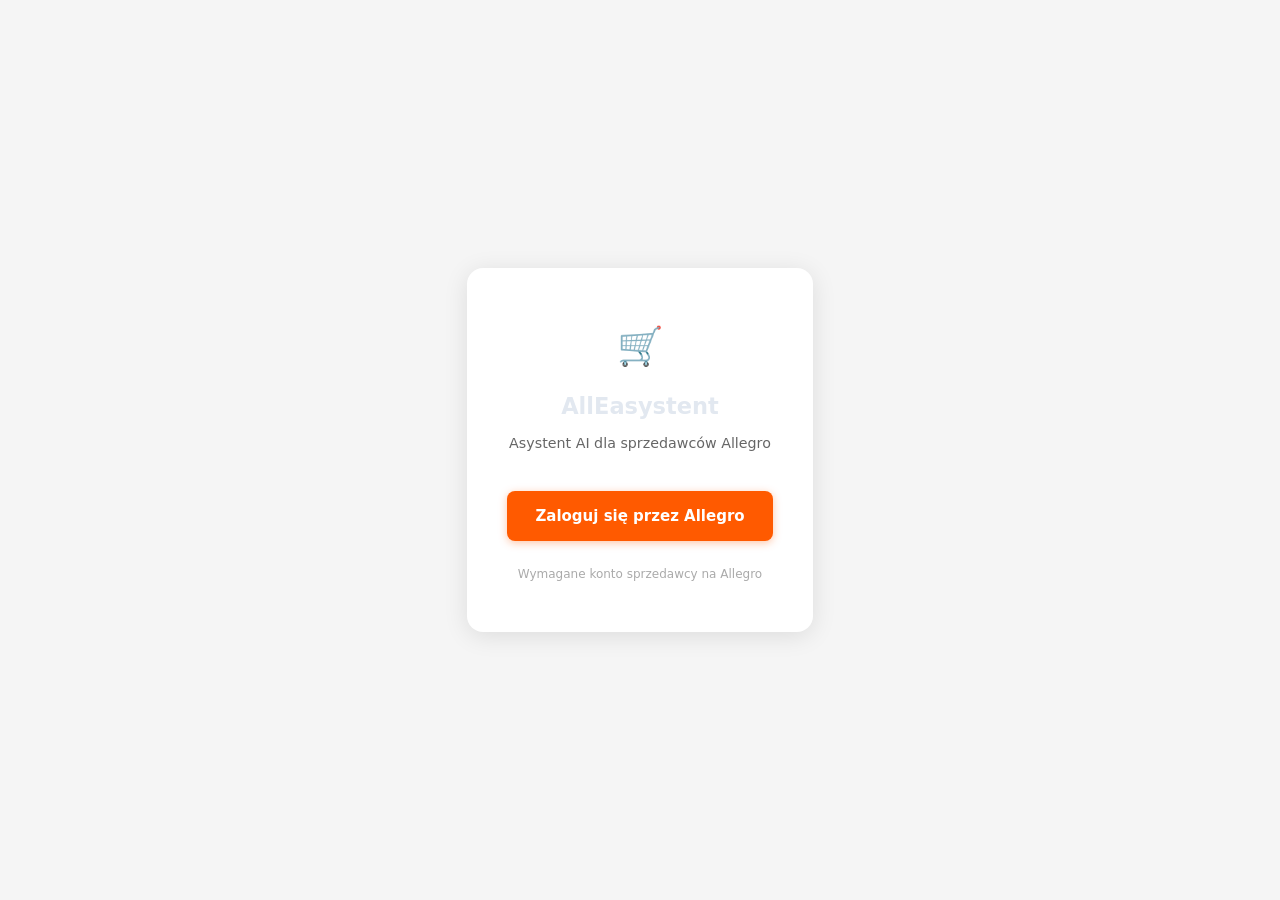
==== commit 7c693f49: "Revert "Ujednolić pisownię nazwy produktu na AlleAsystent (#98)" This reverts commit 263558ea120bc38" ====
--- a/web/index.html
+++ b/web/index.html
@@ -4,8 +4,8 @@
   <meta charset="UTF-8" />
   <meta name="viewport" content="width=device-width, initial-scale=1.0, viewport-fit=cover" />
   <meta name="theme-color" content="#0f0f1a" />
-  <meta name="description" content="AlleAsystent — AI asystent dla właścicieli sklepów na Allegro" />
-  <title>AlleAsystent — Asystent AI</title>
+  <meta name="description" content="AllEasystent — AI asystent dla właścicieli sklepów na Allegro" />
+  <title>AllEasystent — Asystent AI</title>
   <link rel="manifest" href="manifest.json" />
   <link rel="apple-touch-icon" href="icons/icon-192.svg" />
   <link rel="stylesheet" href="css/app.css" />
@@ -72,7 +72,7 @@
 <div id="login-overlay" style="display:flex; position:fixed; inset:0; z-index:1000; background:#f5f5f5; flex-direction:column; align-items:center; justify-content:center;">
   <div style="text-align:center; max-width:360px; padding:48px 40px; background:#fff; border-radius:16px; box-shadow:0 4px 24px rgba(0,0,0,.1);">
     <div style="font-size:2.5rem; margin-bottom:12px;">🛒</div>
-    <h1 style="margin:0 0 8px; font-size:1.5rem; font-weight:700;">AlleAsystent</h1>
+    <h1 style="margin:0 0 8px; font-size:1.5rem; font-weight:700;">AllEasystent</h1>
     <p style="color:#666; margin:0 0 36px; font-size:.95rem;">Asystent AI dla sprzedawców Allegro</p>
     <div id="login-action">
       <a id="login-btn" href="/allegro/login" style="display:inline-flex; align-items:center; gap:10px; padding:13px 28px; background:#FF5A00; border-radius:8px; text-decoration:none; color:#fff; font-weight:600; font-size:1rem; box-shadow:0 2px 8px rgba(255,90,0,.35);">
@@ -105,13 +105,6 @@
         </label>
       </div>
       <div class="toggle-row">
-        <span>🧾 Nowe faktury</span>
-        <label class="switch">
-          <input type="checkbox" id="set-toggle-invoices" onchange="UI.toggleInvoiceMonitoring(this.checked)" />
-          <span class="slider"></span>
-        </label>
-      </div>
-      <div class="toggle-row">
         <span>💬 Nowe wiadomości</span>
         <label class="switch">
           <input type="checkbox" id="set-toggle-messages" onchange="UI.toggleMessageMonitoring(this.checked)" />
@@ -129,6 +122,20 @@
         <span>⏰ Przypomnienia o fakturach</span>
         <label class="switch">
           <input type="checkbox" id="set-toggle-invoice-reminder" onchange="UI.toggleInvoiceReminder(this.checked)" />
+          <span class="slider"></span>
+        </label>
+      </div>
+      <div class="toggle-row">
+        <span>⏰ Przypomnienia o nieprzeczytanych</span>
+        <label class="switch">
+          <input type="checkbox" id="set-toggle-message-reminder" onchange="UI.toggleMessageReminder(this.checked)" />
+          <span class="slider"></span>
+        </label>
+      </div>
+      <div class="toggle-row">
+        <span>📒 Przypomnienia o ewidencji</span>
+        <label class="switch">
+          <input type="checkbox" id="set-toggle-sales-record-reminder" onchange="UI.toggleSalesRecordReminder(this.checked)" />
           <span class="slider"></span>
         </label>
       </div>
@@ -151,7 +158,7 @@
     <button class="btn btn-danger w-full mt-sm" onclick="UI.clearAllHistory()">Usuń całą historię</button>
   </div>
   <div class="settings-footer">
-    <span class="muted" style="font-size:.82rem">AlleAsystent — Backend-powered AI</span>
+    <span class="muted" style="font-size:.82rem">AllEasystent — Backend-powered AI</span>
     <div class="version-info" id="version-info">Frontend: … · Backend: …</div>
   </div>
 </aside>
@@ -176,19 +183,28 @@
     <div class="sidebar-top">
       <div class="logo">
         <span class="logo-icon">🛒</span>
-        <span class="logo-text">AlleAsystent</span>
-      </div>
+        <span class="logo-text">AllEasystent</span>
+      </div>
+      <button class="btn btn-new-chat" onclick="Chat.newConversation()">
+        + Nowa rozmowa
+      </button>
     </div>
     <div class="sidebar-sections">
       <div class="sidebar-tabs" role="tablist">
-        <button class="sidebar-tab active" id="sidebar-tab-faq" role="tab" aria-selected="true" onclick="Sidebar.switchTab('faq')">
-          <span class="stab-icon">💡</span><span class="stab-label">Pytania</span>
+        <button class="sidebar-tab active" id="sidebar-tab-chats" role="tab" aria-selected="true" onclick="Sidebar.switchTab('chats')">
+          <span class="stab-label">Rozmowy</span>
+        </button>
+        <button class="sidebar-tab" id="sidebar-tab-faq" role="tab" aria-selected="false" onclick="Sidebar.switchTab('faq')">
+          <span class="stab-label">Pytania</span>
         </button>
         <button class="sidebar-tab" id="sidebar-tab-docs" role="tab" aria-selected="false" onclick="Sidebar.switchTab('docs')">
-          <span class="stab-icon">📄</span><span class="stab-label">Dokumenty</span>
-        </button>
-      </div>
-      <div class="sidebar-section-list" id="sidebar-faq" role="tabpanel">
+          <span class="stab-label">Dokumenty</span>
+        </button>
+      </div>
+      <div class="sidebar-section-list" id="sidebar-chats" role="tabpanel">
+        <!-- conversation list injected by JS -->
+      </div>
+      <div class="sidebar-section-list hidden" id="sidebar-faq" role="tabpanel">
         <!-- aggregated question list injected by JS -->
       </div>
       <div class="sidebar-section-list hidden" id="sidebar-docs" role="tabpanel">
@@ -216,7 +232,7 @@
       <button class="btn-icon" id="btn-sidebar-toggle" onclick="UI.toggleSidebar()" aria-label="Menu">☰</button>
       <div class="topbar-center">
         <span class="logo-icon">🛒</span>
-        <span id="topbar-title">AlleAsystent</span>
+        <span id="topbar-title">AllEasystent</span>
       </div>
       <button class="btn-icon" style="position:relative" onclick="Notifications.open()" aria-label="Powiadomienia">
         🔔<span class="notif-badge hidden"></span>
@@ -229,7 +245,7 @@
       <!-- WELCOME STATE -->
       <div id="welcome" class="welcome">
         <div class="welcome-icon">🛒</div>
-        <h1>AlleAsystent</h1>
+        <h1>AllEasystent</h1>
         <p class="welcome-sub">Asystent AI dla właścicieli sklepów na Allegro</p>
         <div class="suggestions">
           <button class="suggestion" onclick="Chat.sendSuggestion(this)">Pokaż moje nowe zamówienia</button>
@@ -254,7 +270,7 @@
           <svg width="20" height="20" viewBox="0 0 24 24" fill="none" stroke="currentColor" stroke-width="2.5" stroke-linecap="round" stroke-linejoin="round"><line x1="22" y1="2" x2="11" y2="13"/><polygon points="22 2 15 22 11 13 2 9 22 2"/></svg>
         </button>
       </div>
-      <p class="input-hint">Enter — wyślij &nbsp;·&nbsp; Shift+Enter — nowa linia &nbsp;·&nbsp; <span id="model-badge">AlleAsystent API</span></p>
+      <p class="input-hint">Enter — wyślij &nbsp;·&nbsp; Shift+Enter — nowa linia &nbsp;·&nbsp; <span id="model-badge">AllEasystent API</span></p>
     </div>
 
   </main>
--- a/web/css/app.css
+++ b/web/css/app.css
@@ -1,5 +1,5 @@
 /* ═══════════════════════════════════════════════════
-   AlleAsystent Chat UI
+   AllEasystent Chat UI
    ═══════════════════════════════════════════════════ */
 
 /* Dark is the default theme; the light one below is opted into by
@@ -220,23 +220,31 @@
 .logo-icon { font-size: 1.4rem; }
 .logo-text { font-size: 1rem; font-weight: 800; color: var(--accent); letter-spacing: .5px; }
 
+.btn-new-chat {
+  width: 100%; background: var(--primary); color: #fff;
+  border: none; border-radius: var(--radius-sm); padding: .6rem;
+  font-size: .9rem; font-weight: 600; cursor: pointer; transition: background .15s;
+}
+.btn-new-chat:hover { background: var(--primary-d); }
+
 .sidebar-sections { flex: 1; display: flex; flex-direction: column; min-height: 0; }
 
 .sidebar-tabs {
   display: flex; gap: .25rem; flex-shrink: 0;
   padding: .75rem .75rem .5rem;
 }
+/* Three tabs in a 260px sidebar: the labels are what people read, so they get
+   the whole pill — no room left for a decorative icon beside them. */
 .sidebar-tab {
-  flex: 1; display: flex; align-items: center; justify-content: center; gap: .4rem;
+  flex: 1; min-width: 0; display: flex; align-items: center; justify-content: center;
   background: var(--bg); border: 1px solid var(--border); border-radius: 999px;
-  padding: .45rem .5rem; cursor: pointer; transition: all .15s;
-  font-family: inherit; font-size: .8rem; font-weight: 600; color: var(--muted);
+  padding: .45rem .35rem; cursor: pointer; transition: all .15s;
+  font-family: inherit; font-size: .74rem; font-weight: 600; color: var(--muted);
   white-space: nowrap;
 }
 .sidebar-tab:hover { color: var(--text); border-color: var(--accent); }
 .sidebar-tab.active { background: var(--primary); border-color: var(--primary); color: #fff; }
-.stab-icon { flex-shrink: 0; font-size: .95rem; line-height: 1; }
-.stab-label { line-height: 1; }
+.stab-label { line-height: 1; overflow: hidden; text-overflow: ellipsis; }
 
 .sidebar-section-list {
   flex: 1; overflow-y: auto; min-height: 0; padding: .25rem .5rem .5rem;
@@ -258,6 +266,20 @@
   background: var(--bg3); border-radius: 999px; padding: .05rem .4rem;
 }
 .sidebar-list-item:hover .sli-count { background: var(--bg); }
+
+/* Conversation rows carry two actions (rename, delete). They sit at low
+   opacity instead of hidden-until-hover, because a phone has no hover. */
+.conv-item.active { background: var(--bg3); color: var(--text); }
+.sli-when { flex-shrink: 0; font-size: .7rem; color: var(--muted); }
+.sli-act {
+  flex-shrink: 0; background: none; border: none; cursor: pointer;
+  color: var(--muted); font-size: .8rem; line-height: 1; padding: .15rem .2rem;
+  opacity: .45; transition: opacity .15s, color .15s;
+}
+.sli-act:hover { opacity: 1; color: var(--text); }
+.sli-del:hover { color: var(--danger); }
+.conv-item:hover .sli-act { opacity: .8; }
+.conv-item:hover .sli-when { display: none; }
 
 .sidebar-empty { padding: .5rem .6rem; font-size: .78rem; color: var(--muted); line-height: 1.4; }
 
@@ -535,15 +557,6 @@
 .notif-time { font-size: .75rem; color: var(--muted); opacity: .7; margin-top: .3rem; }
 .notif-empty { text-align: center; padding: 2rem 0; }
 
-.btn-invoice-monitoring {
-  display: inline-flex; align-items: center; gap: .4rem;
-  background: var(--success); color: #fff;
-  border: none; border-radius: var(--radius-sm);
-  padding: .5rem 1rem; font-size: .88rem; font-weight: 600;
-  cursor: pointer; margin-top: .5rem; transition: filter .15s;
-}
-.btn-invoice-monitoring:hover { filter: brightness(1.12); }
-
 .btn-message-monitoring {
   display: inline-flex; align-items: center; gap: .4rem;
   background: var(--accent); color: #fff;
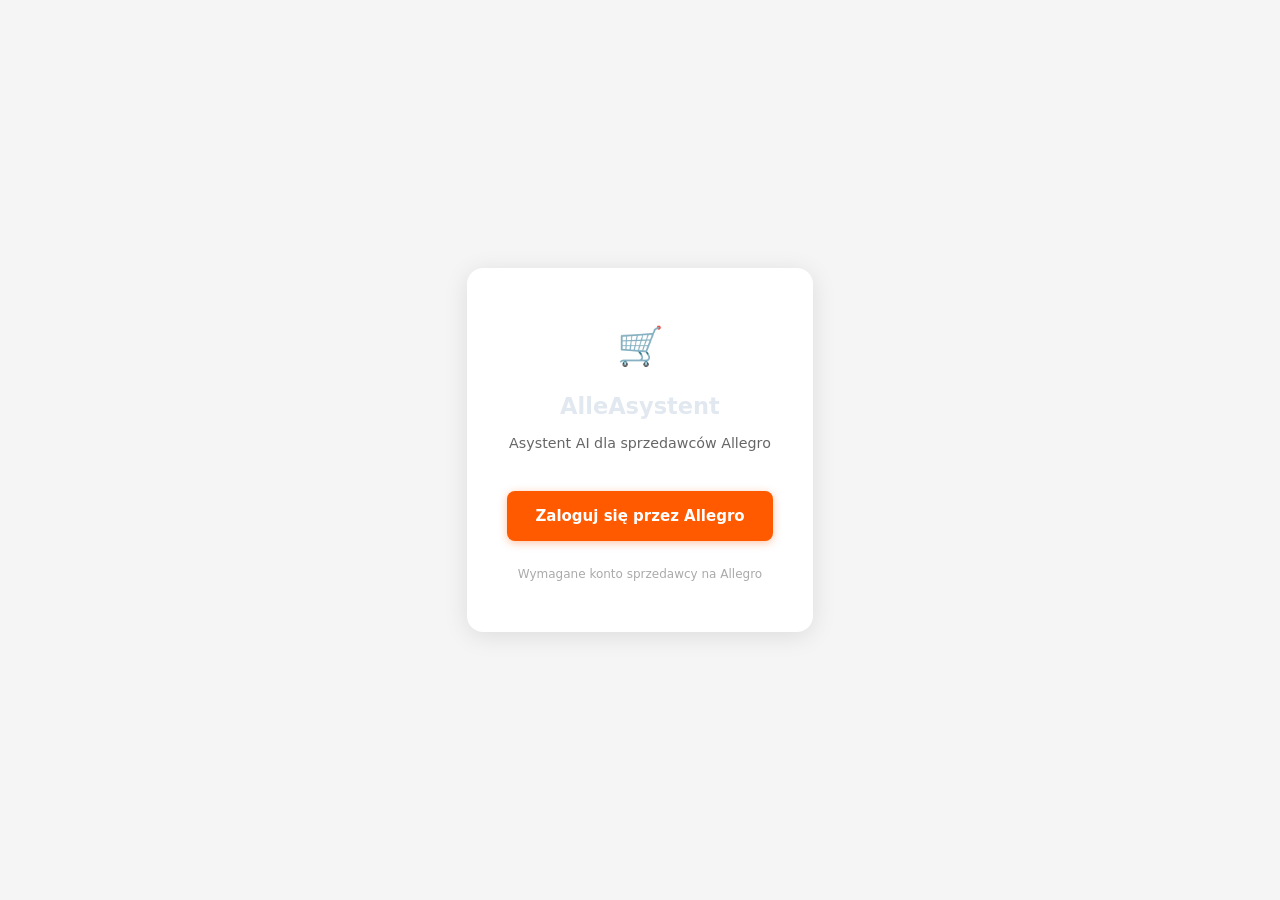
==== commit d884d104: "Revert "Wycofaj zmianę pisowni nazwy (revert #98) (#110)" This reverts commit d8335643f62d4cafcc2145" ====
--- a/web/index.html
+++ b/web/index.html
@@ -4,8 +4,8 @@
   <meta charset="UTF-8" />
   <meta name="viewport" content="width=device-width, initial-scale=1.0, viewport-fit=cover" />
   <meta name="theme-color" content="#0f0f1a" />
-  <meta name="description" content="AllEasystent — AI asystent dla właścicieli sklepów na Allegro" />
-  <title>AllEasystent — Asystent AI</title>
+  <meta name="description" content="AlleAsystent — AI asystent dla właścicieli sklepów na Allegro" />
+  <title>AlleAsystent — Asystent AI</title>
   <link rel="manifest" href="manifest.json" />
   <link rel="apple-touch-icon" href="icons/icon-192.svg" />
   <link rel="stylesheet" href="css/app.css" />
@@ -72,7 +72,7 @@
 <div id="login-overlay" style="display:flex; position:fixed; inset:0; z-index:1000; background:#f5f5f5; flex-direction:column; align-items:center; justify-content:center;">
   <div style="text-align:center; max-width:360px; padding:48px 40px; background:#fff; border-radius:16px; box-shadow:0 4px 24px rgba(0,0,0,.1);">
     <div style="font-size:2.5rem; margin-bottom:12px;">🛒</div>
-    <h1 style="margin:0 0 8px; font-size:1.5rem; font-weight:700;">AllEasystent</h1>
+    <h1 style="margin:0 0 8px; font-size:1.5rem; font-weight:700;">AlleAsystent</h1>
     <p style="color:#666; margin:0 0 36px; font-size:.95rem;">Asystent AI dla sprzedawców Allegro</p>
     <div id="login-action">
       <a id="login-btn" href="/allegro/login" style="display:inline-flex; align-items:center; gap:10px; padding:13px 28px; background:#FF5A00; border-radius:8px; text-decoration:none; color:#fff; font-weight:600; font-size:1rem; box-shadow:0 2px 8px rgba(255,90,0,.35);">
@@ -158,7 +158,7 @@
     <button class="btn btn-danger w-full mt-sm" onclick="UI.clearAllHistory()">Usuń całą historię</button>
   </div>
   <div class="settings-footer">
-    <span class="muted" style="font-size:.82rem">AllEasystent — Backend-powered AI</span>
+    <span class="muted" style="font-size:.82rem">AlleAsystent — Backend-powered AI</span>
     <div class="version-info" id="version-info">Frontend: … · Backend: …</div>
   </div>
 </aside>
@@ -183,7 +183,7 @@
     <div class="sidebar-top">
       <div class="logo">
         <span class="logo-icon">🛒</span>
-        <span class="logo-text">AllEasystent</span>
+        <span class="logo-text">AlleAsystent</span>
       </div>
       <button class="btn btn-new-chat" onclick="Chat.newConversation()">
         + Nowa rozmowa
@@ -232,7 +232,7 @@
       <button class="btn-icon" id="btn-sidebar-toggle" onclick="UI.toggleSidebar()" aria-label="Menu">☰</button>
       <div class="topbar-center">
         <span class="logo-icon">🛒</span>
-        <span id="topbar-title">AllEasystent</span>
+        <span id="topbar-title">AlleAsystent</span>
       </div>
       <button class="btn-icon" style="position:relative" onclick="Notifications.open()" aria-label="Powiadomienia">
         🔔<span class="notif-badge hidden"></span>
@@ -245,7 +245,7 @@
       <!-- WELCOME STATE -->
       <div id="welcome" class="welcome">
         <div class="welcome-icon">🛒</div>
-        <h1>AllEasystent</h1>
+        <h1>AlleAsystent</h1>
         <p class="welcome-sub">Asystent AI dla właścicieli sklepów na Allegro</p>
         <div class="suggestions">
           <button class="suggestion" onclick="Chat.sendSuggestion(this)">Pokaż moje nowe zamówienia</button>
@@ -270,7 +270,7 @@
           <svg width="20" height="20" viewBox="0 0 24 24" fill="none" stroke="currentColor" stroke-width="2.5" stroke-linecap="round" stroke-linejoin="round"><line x1="22" y1="2" x2="11" y2="13"/><polygon points="22 2 15 22 11 13 2 9 22 2"/></svg>
         </button>
       </div>
-      <p class="input-hint">Enter — wyślij &nbsp;·&nbsp; Shift+Enter — nowa linia &nbsp;·&nbsp; <span id="model-badge">AllEasystent API</span></p>
+      <p class="input-hint">Enter — wyślij &nbsp;·&nbsp; Shift+Enter — nowa linia &nbsp;·&nbsp; <span id="model-badge">AlleAsystent API</span></p>
     </div>
 
   </main>
--- a/web/css/app.css
+++ b/web/css/app.css
@@ -1,5 +1,5 @@
 /* ═══════════════════════════════════════════════════
-   AllEasystent Chat UI
+   AlleAsystent Chat UI
    ═══════════════════════════════════════════════════ */
 
 /* Dark is the default theme; the light one below is opted into by
